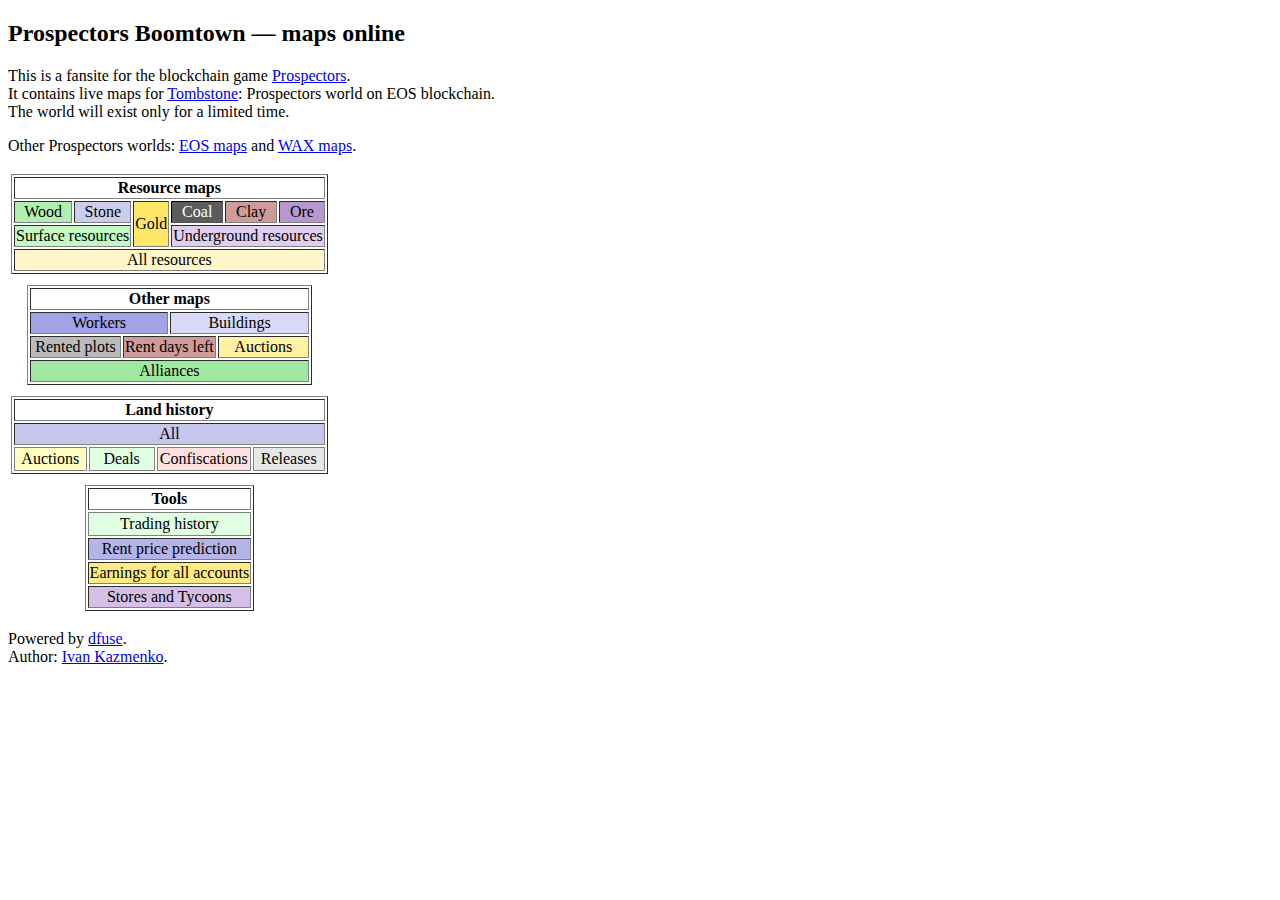
==== public_html/boom/index.html @ 25189416 "added boomtown support" ====
<!DOCTYPE html>
<html xmlns="http://www.w3.org/1999/xhtml">
<meta http-equiv="content-type" content="text/html; charset=UTF-8">
<meta name="author" content="Ivan Kazmenko (gassa@mail.ru)">
<head>
<title>Prospectors Boomtown &mdash; maps online</title>
<link rel="stylesheet" href="./maps/map.css" type="text/css">
<link rel="stylesheet" href="./earnings/log.css" type="text/css">
<style>
td a {
  display:block;
  white-space:nowrap;
  width:100%;
  color:#000000;
  text-decoration:none;
}
</style>
</head>
<body>
<h2>Prospectors Boomtown &mdash; maps online</h2>
<p>This is a fansite for the blockchain game
<a href="https://prospectors.io">Prospectors</a>.<br/>
It contains live maps for
<a href="https://e1.prospectors.io/">Tombstone</a>:
Prospectors world on EOS blockchain.<br/>
The world will exist only for a limited time.<br/></p>

<p>Other Prospectors worlds:
<a href="../index.html">EOS maps</a> and
<a href="../wax/index.html">WAX maps</a>.</p>

<table border="0px">
<tr align="center"><td>
<table border="1px">
<tr>
<th align="center" style="font-weight:bold" colspan="7">Resource maps</th>
</tr>
<tr>
<td align="center" width="16.6666%" class="wood-10">
<a href="maps/wood.html" class="wood-10">Wood</a>
</td>
<td align="center" width="16.6666%" class="stone-11">
<a href="maps/stone.html" class="stone-11">Stone</a>
</td>
<td align="center" width="16.6666%" class="gold-16" rowspan="2">
<a href="maps/gold.html" class="gold-16">Gold</a>
</td>
<td align="center" width="16.6666%" class="coal-8">
<a href="maps/coal.html" class="coal-8">Coal</a>
</td>
<td align="center" width="16.6666%" class="clay-8">
<a href="maps/clay.html" class="clay-8">Clay</a>
</td>
<td align="center" width="16.6666%" class="ore-16">
<a href="maps/ore.html" class="ore-16">Ore</a>
</td>
</tr>
<tr>
<td align="center" class="wood-4" colspan="2">
<a href="maps/wood_stone.html" class="wood-4">Surface resources</a>
</td>
<td align="center" class="ore-4" colspan="3">
<a href="maps/coal_clay_ore.html" class="ore-4">Underground resources</a>
</td>
</tr>
<tr>
<td align="center" class="gold-1" colspan="6">
<a href="maps/combined.html" class="gold-1">All resources</a>
</td>
</tr>
</table>
</td></tr>

<tr height="5px">
</tr>

<tr align="center"><td>
<table border="1px">
<tr>
<th align="center" style="font-weight:bold" colspan="6">Other maps</th>
</tr>
<tr>
<td align="center" class="worker-5" colspan="3">
<a href="maps/worker.html" class="worker-5">Workers</a>
</td>
<td align="center" class="stone-4" colspan="3">
<a href="maps/buildings.html" class="stone-4">Buildings</a>
</td>
</tr>
<tr>
<td align="center" width="33.3333%" class="wood-x" colspan="2">
<a href="maps/rent.html" class="wood-x">Rented plots</a>
</td>
<td align="center" width="33.3333%" class="clay-8" colspan="2">
<a href="maps/rent-days.html" class="clay-8">Rent days left</a>
</td>
<td align="center" width="33.3333%" class="gold-7" colspan="2">
<a href="maps/auction.html" class="gold-7">Auctions</a>
</td>
</tr>
<tr>
<td align="center" width="100.0000%" class="wood-15" colspan="6">
<a href="maps/alliances.html" class="wood-15">Alliances</a>
</td>
</tr>
</table>
</td></tr>

<tr height="5px">
</tr>

<tr align="center"><td>
<table border="1px">
<tr>
<th align="center" style="font-weight:bold" colspan="6">Land history</th>
</tr>
<tr>
<td align="center" class="worker-1" colspan="4">
<a href="land/history-all.html" class="worker-1">All</a>
</td>
</tr>
<tr>
<td align="center" width="25%" class="land-auction">
<a href="land/history-auctions.html">Auctions</a>
</td>
<td align="center" width="25%" class="land-deal">
<a href="land/history-deals.html">Deals</a>
</td>
<td align="center" width="25%" class="land-confiscation">
<a href="land/history-confiscations.html">Confiscations</a>
</td>
<td align="center" width="25%" class="land-release">
<a href="land/history-releases.html">Releases</a>
</td>
</tr>
</table>
</td></tr>

<tr height="5px">
</tr>

<tr align="center"><td>
<table border="1px">
<tr>
<th align="center" style="font-weight:bold" colspan="6">Tools</th>
</tr>
<!--
<tr>
<td align="center" class="stone-q">
<a href="banks/banks.html" class="stone-q">Bank history and statistics</a>
</td>
</tr>
-->
<tr>
<td align="center" class="deal-selling">
<a href="trades/trades.html">Trading history</a>
</td>
</tr>
<tr>
<td align="center" class="worker-3">
<a href="rent-price.html" class="worker-3">Rent price prediction</a>
</td>
</tr>
<tr>
<td align="center" class="gold-12">
<a href="earnings/all.html" class="gold-12">Earnings for all accounts</a>
</td>
</tr>
<tr>
<td align="center" class="ore-7">
<a href="stores/stores.html">Stores and Tycoons</a>
</td>
</tr>
</td></tr>
</table>
</td></tr>
</table>

<p>Powered by <a href="https://dfuse.io">dfuse</a>.<br/>
Author: <a href="https://github.com/GassaFM">Ivan Kazmenko</a>.</p>
</body>
</html>
---- public_html/boom/maps/map.css ----
.map {
  table-layout: fixed;
  margin: 0px;
  padding: 0px;
  border-style: solid;
  border-collapse: collapse;
  text-align: center;
  font-family: Tahoma, Geneva, sans-serif;
}

.coord {
  width: 1.785%;
  height: 1.785%;
  font-weight: bold;
  font-size: 10px;
  border-style: solid;
  border-width: 2px;
}

.plot {
  font-size: 14px;
  border-style: solid;
  border-width: 1px;
}

.header:hover {
  background-color: #BBBBBB;
}

.gold-0 {
  background-color: #FFF7D0;
}

.gold-1 {
  background-color: #FFF6C9;
}

.gold-2 {
  background-color: #FFF5C3;
}

.gold-3 {
  background-color: #FFF4BC;
}

.gold-4 {
  background-color: #FFF3B6;
}

.gold-5 {
  background-color: #FFF2AF;
}

.gold-6 {
  background-color: #FFF1A9;
}

.gold-7 {
  background-color: #FFF0A2;
}

.gold-8 {
  background-color: #FFEF9C;
}

.gold-9 {
  background-color: #FFEE95;
}

.gold-10 {
  background-color: #FFED8F;
}

.gold-11 {
  background-color: #FFEC88;
}

.gold-12 {
  background-color: #FFEB82;
}

.gold-13 {
  background-color: #FFEA7B;
}

.gold-14 {
  background-color: #FFE975;
}

.gold-15 {
  background-color: #FFE86E;
}

.gold-16 {
  background-color: #FFE768;
}

.gold-17 {
  background-color: #FFE661;
}

.gold-18 {
  background-color: #FFE55B;
}

.gold-19 {
  background-color: #FFE454;
}

.gold-20 {
  background-color: #FFE34E;
}

.gold-21 {
  background-color: #FFE247;
}

.gold-22 {
  background-color: #FFE141;
}

.gold-23 {
  background-color: #FFE03A;
}

.gold-24 {
  background-color: #FFDF34;
}

.gold-25 {
  background-color: #FFDE2D;
}

.gold-26 {
  background-color: #FFDD27;
}

.gold-27 {
  background-color: #FFDC20;
}

.gold-28 {
  background-color: #FFDB1A;
}

.gold-29 {
  background-color: #FFDA13;
}

.gold-30 {
  background-color: #FFD90D;
}

.gold-31 {
  background-color: #FFD806;
}

.gold-32 {
  background-color: #FFD700;
}

.gold-x {
  background-color: #BBBBBB;
}

.gold-z {
  background-color: #EEEEEE;
}

.gold-q {
  background-color: #99CCEE;
}

.gold-c {
  background-color: #BB88FF;
}

.gold-a {
  background-color: #77FF77;
}

.wood-0 {
  background-color: #D0FFD0;
}

.wood-1 {
  background-color: #CCFDCC;
}

.wood-2 {
  background-color: #C9FBC9;
}

.wood-3 {
  background-color: #C6FAC6;
}

.wood-4 {
  background-color: #C3F8C3;
}

.wood-5 {
  background-color: #C0F7C0;
}

.wood-6 {
  background-color: #BCF5BC;
}

.wood-7 {
  background-color: #B9F3B9;
}

.wood-8 {
  background-color: #B6F2B6;
}

.wood-9 {
  background-color: #B3F0B3;
}

.wood-10 {
  background-color: #B0EFB0;
}

.wood-11 {
  background-color: #ACEDAC;
}

.wood-12 {
  background-color: #A9EBA9;
}

.wood-13 {
  background-color: #A6EAA6;
}

.wood-14 {
  background-color: #A3E8A3;
}

.wood-15 {
  background-color: #A0E7A0;
}

.wood-16 {
  background-color: #9CE59C;
}

.wood-17 {
  background-color: #99E399;
}

.wood-18 {
  background-color: #96E296;
}

.wood-19 {
  background-color: #93E093;
}

.wood-20 {
  background-color: #90DF90;
}

.wood-21 {
  background-color: #8CDD8C;
}

.wood-22 {
  background-color: #89DB89;
}

.wood-23 {
  background-color: #86DA86;
}

.wood-24 {
  background-color: #83D883;
}

.wood-25 {
  background-color: #80D780;
}

.wood-26 {
  background-color: #7CD57C;
}

.wood-27 {
  background-color: #79D379;
}

.wood-28 {
  background-color: #76D276;
}

.wood-29 {
  background-color: #73D073;
}

.wood-30 {
  background-color: #70CF70;
}

.wood-31 {
  background-color: #6CCD6C;
}

.wood-32 {
  background-color: #69CB69;
}

.wood-33 {
  background-color: #66CA66;
}

.wood-34 {
  background-color: #63C863;
}

.wood-35 {
  background-color: #60C760;
}

.wood-36 {
  background-color: #5CC55C;
}

.wood-37 {
  background-color: #59C359;
}

.wood-38 {
  background-color: #56C256;
}

.wood-39 {
  background-color: #53C053;
}

.wood-40 {
  background-color: #50BF50;
}

.wood-41 {
  background-color: #4CBD4C;
}

.wood-42 {
  background-color: #49BB49;
}

.wood-43 {
  background-color: #46BA46;
}

.wood-44 {
  background-color: #43B843;
}

.wood-45 {
  background-color: #40B740;
}

.wood-46 {
  background-color: #3CB53C;
}

.wood-47 {
  background-color: #39B339;
}

.wood-48 {
  background-color: #36B236;
}

.wood-49 {
  background-color: #33B033;
}

.wood-50 {
  background-color: #30AF30;
}

.wood-x {
  background-color: #BBBBBB;
}

.wood-z {
  background-color: #EEEEEE;
}

.wood-q {
  background-color: #99CCEE;
}

.wood-c {
  background-color: #BB88FF;
}

.wood-a {
  background-color: #77FF77;
}

.stone-0 {
  background-color: #DFDFFF;
}

.stone-1 {
  background-color: #DDDDFD;
}

.stone-2 {
  background-color: #DBDBFB;
}

.stone-3 {
  background-color: #D9DAFA;
}

.stone-4 {
  background-color: #D8D8F8;
}

.stone-5 {
  background-color: #D6D7F7;
}

.stone-6 {
  background-color: #D4D5F5;
}

.stone-7 {
  background-color: #D3D3F3;
}

.stone-8 {
  background-color: #D1D2F2;
}

.stone-9 {
  background-color: #CFD0F0;
}

.stone-10 {
  background-color: #CECFEF;
}

.stone-11 {
  background-color: #CCCDED;
}

.stone-12 {
  background-color: #CACBEC;
}

.stone-13 {
  background-color: #C9CAEA;
}

.stone-14 {
  background-color: #C7C8E8;
}

.stone-15 {
  background-color: #C5C7E7;
}

.stone-16 {
  background-color: #C4C5E5;
}

.stone-17 {
  background-color: #C2C3E4;
}

.stone-18 {
  background-color: #C0C2E2;
}

.stone-19 {
  background-color: #BFC0E1;
}

.stone-20 {
  background-color: #BDBFDF;
}

.stone-21 {
  background-color: #BBBDDD;
}

.stone-22 {
  background-color: #BABBDC;
}

.stone-23 {
  background-color: #B8BADA;
}

.stone-24 {
  background-color: #B6B8D9;
}

.stone-25 {
  background-color: #B5B7D7;
}

.stone-26 {
  background-color: #B3B5D6;
}

.stone-27 {
  background-color: #B1B3D4;
}

.stone-28 {
  background-color: #B0B2D2;
}

.stone-29 {
  background-color: #AEB0D1;
}

.stone-30 {
  background-color: #ACAFCF;
}

.stone-31 {
  background-color: #ABADCE;
}

.stone-32 {
  background-color: #A9ABCC;
}

.stone-33 {
  background-color: #A7AACA;
}

.stone-34 {
  background-color: #A6A8C9;
}

.stone-35 {
  background-color: #A4A7C7;
}

.stone-36 {
  background-color: #A2A5C6;
}

.stone-37 {
  background-color: #A1A3C4;
}

.stone-38 {
  background-color: #9FA2C3;
}

.stone-39 {
  background-color: #9DA0C1;
}

.stone-40 {
  background-color: #9C9FBF;
}

.stone-41 {
  background-color: #9A9DBE;
}

.stone-42 {
  background-color: #989BBC;
}

.stone-43 {
  background-color: #979ABB;
}

.stone-44 {
  background-color: #9598B9;
}

.stone-45 {
  background-color: #9397B8;
}

.stone-46 {
  background-color: #9295B6;
}

.stone-47 {
  background-color: #9093B4;
}

.stone-48 {
  background-color: #8E92B3;
}

.stone-49 {
  background-color: #8D90B1;
}

.stone-50 {
  background-color: #8B8FB0;
}

.stone-51 {
  background-color: #898DAE;
}

.stone-52 {
  background-color: #888CAD;
}

.stone-x {
  background-color: #BBBBBB;
}

.stone-z {
  background-color: #EEEEEE;
}

.stone-q {
  background-color: #99CCEE;
}

.stone-c {
  background-color: #BB88FF;
}

.stone-a {
  background-color: #77FF77;
}

.coal-0 {
  background-color: #7F7F7F;
  color: #FFFFFF;
  border-color: #000000;
}

.coal-1 {
  background-color: #7A7A7A;
  color: #FFFFFF;
  border-color: #000000;
}

.coal-2 {
  background-color: #767676;
  color: #FFFFFF;
  border-color: #000000;
}

.coal-3 {
  background-color: #717171;
  color: #FFFFFF;
  border-color: #000000;
}

.coal-4 {
  background-color: #6D6D6D;
  color: #FFFFFF;
  border-color: #000000;
}

.coal-5 {
  background-color: #696969;
  color: #FFFFFF;
  border-color: #000000;
}

.coal-6 {
  background-color: #646464;
  color: #FFFFFF;
  border-color: #000000;
}

.coal-7 {
  background-color: #606060;
  color: #FFFFFF;
  border-color: #000000;
}

.coal-8 {
  background-color: #5C5C5C;
  color: #FFFFFF;
  border-color: #000000;
}

.coal-9 {
  background-color: #575757;
  color: #FFFFFF;
  border-color: #000000;
}

.coal-10 {
  background-color: #535353;
  color: #FFFFFF;
  border-color: #000000;
}

.coal-11 {
  background-color: #4F4F4F;
  color: #FFFFFF;
  border-color: #000000;
}

.coal-12 {
  background-color: #4A4A4A;
  color: #FFFFFF;
  border-color: #000000;
}

.coal-13 {
  background-color: #464646;
  color: #FFFFFF;
  border-color: #000000;
}

.coal-14 {
  background-color: #414141;
  color: #FFFFFF;
  border-color: #000000;
}

.coal-15 {
  background-color: #3D3D3D;
  color: #FFFFFF;
  border-color: #000000;
}

.coal-16 {
  background-color: #393939;
  color: #FFFFFF;
  border-color: #000000;
}

.coal-17 {
  background-color: #343434;
  color: #FFFFFF;
  border-color: #000000;
}

.coal-18 {
  background-color: #303030;
  color: #FFFFFF;
  border-color: #000000;
}

.coal-19 {
  background-color: #2C2C2C;
  color: #FFFFFF;
  border-color: #000000;
}

.coal-20 {
  background-color: #272727;
  color: #FFFFFF;
  border-color: #000000;
}

.coal-21 {
  background-color: #232323;
  color: #FFFFFF;
  border-color: #000000;
}

.coal-22 {
  background-color: #1F1F1F;
  color: #FFFFFF;
  border-color: #000000;
}

.coal-x {
  background-color: #BBBBBB;
}

.coal-z {
  background-color: #EEEEEE;
}

.coal-q {
  background-color: #99CCEE;
}

.coal-c {
  background-color: #BB88FF;
}

.coal-a {
  background-color: #77FF77;
}

.clay-0 {
  background-color: #EFDFDF;
}

.clay-1 {
  background-color: #EBD6D6;
}

.clay-2 {
  background-color: #E7CECD;
}

.clay-3 {
  background-color: #E3C5C4;
}

.clay-4 {
  background-color: #DFBDBB;
}

.clay-5 {
  background-color: #DBB4B2;
}

.clay-6 {
  background-color: #D7ACAA;
}

.clay-7 {
  background-color: #D3A4A1;
}

.clay-8 {
  background-color: #CF9B98;
}

.clay-9 {
  background-color: #CC938F;
}

.clay-10 {
  background-color: #C88A86;
}

.clay-11 {
  background-color: #C4827D;
}

.clay-12 {
  background-color: #C07A75;
}

.clay-13 {
  background-color: #BC716C;
}

.clay-14 {
  background-color: #B86963;
}

.clay-15 {
  background-color: #B4605A;
}

.clay-16 {
  background-color: #B05851;
}

.clay-17 {
  background-color: #AD5049;
}

.clay-x {
  background-color: #BBBBBB;
}

.clay-z {
  background-color: #EEEEEE;
}

.clay-q {
  background-color: #99CCEE;
}

.clay-c {
  background-color: #BB88FF;
}

.clay-a {
  background-color: #77FF77;
}

.ore-0 {
  background-color: #EFDFF7;
}

.ore-1 {
  background-color: #EBDAF4;
}

.ore-2 {
  background-color: #E8D6F2;
}

.ore-3 {
  background-color: #E4D1EF;
}

.ore-4 {
  background-color: #E1CDED;
}

.ore-5 {
  background-color: #DDC8EA;
}

.ore-6 {
  background-color: #DAC4E8;
}

.ore-7 {
  background-color: #D6BFE5;
}

.ore-8 {
  background-color: #D3BBE3;
}

.ore-9 {
  background-color: #CFB6E0;
}

.ore-10 {
  background-color: #CCB2DE;
}

.ore-11 {
  background-color: #C8ADDB;
}

.ore-12 {
  background-color: #C5A9D9;
}

.ore-13 {
  background-color: #C1A4D6;
}

.ore-14 {
  background-color: #BEA0D4;
}

.ore-15 {
  background-color: #BA9BD1;
}

.ore-16 {
  background-color: #B797CF;
}

.ore-17 {
  background-color: #B393CC;
}

.ore-18 {
  background-color: #B08ECA;
}

.ore-19 {
  background-color: #AC8AC7;
}

.ore-20 {
  background-color: #A985C5;
}

.ore-21 {
  background-color: #A581C2;
}

.ore-22 {
  background-color: #A27CC0;
}

.ore-23 {
  background-color: #9E78BD;
}

.ore-24 {
  background-color: #9B73BB;
}

.ore-25 {
  background-color: #976FB8;
}

.ore-26 {
  background-color: #946AB6;
}

.ore-27 {
  background-color: #9066B3;
}

.ore-28 {
  background-color: #8D61B1;
}

.ore-29 {
  background-color: #895DAE;
}

.ore-30 {
  background-color: #8658AC;
}

.ore-31 {
  background-color: #8254A9;
}

.ore-32 {
  background-color: #7F50A7;
}

.ore-x {
  background-color: #BBBBBB;
}

.ore-z {
  background-color: #EEEEEE;
}

.ore-q {
  background-color: #99CCEE;
}

.ore-c {
  background-color: #BB88FF;
}

.ore-a {
  background-color: #77FF77;
}

.coffee-0 {
  background-color: #DCAB75;
  color: #FFFFFF;
  border-color: #000000;
}

.coffee-1 {
  background-color: #D8A772;
  color: #FFFFFF;
  border-color: #000000;
}

.coffee-2 {
  background-color: #D4A36F;
  color: #FFFFFF;
  border-color: #000000;
}

.coffee-3 {
  background-color: #D1A06C;
  color: #FFFFFF;
  border-color: #000000;
}

.coffee-4 {
  background-color: #CD9C69;
  color: #FFFFFF;
  border-color: #000000;
}

.coffee-5 {
  background-color: #CA9966;
  color: #FFFFFF;
  border-color: #000000;
}

.coffee-6 {
  background-color: #C69563;
  color: #FFFFFF;
  border-color: #000000;
}

.coffee-7 {
  background-color: #C39260;
  color: #FFFFFF;
  border-color: #000000;
}

.coffee-8 {
  background-color: #BF8E5D;
  color: #FFFFFF;
  border-color: #000000;
}

.coffee-9 {
  background-color: #BC8A5A;
  color: #FFFFFF;
  border-color: #000000;
}

.coffee-10 {
  background-color: #B88757;
  color: #FFFFFF;
  border-color: #000000;
}

.coffee-11 {
  background-color: #B58354;
  color: #FFFFFF;
  border-color: #000000;
}

.coffee-12 {
  background-color: #B18051;
  color: #FFFFFF;
  border-color: #000000;
}

.coffee-13 {
  background-color: #AE7C4E;
  color: #FFFFFF;
  border-color: #000000;
}

.coffee-14 {
  background-color: #AA794B;
  color: #FFFFFF;
  border-color: #000000;
}

.coffee-15 {
  background-color: #A77548;
  color: #FFFFFF;
  border-color: #000000;
}

.coffee-16 {
  background-color: #A37145;
  color: #FFFFFF;
  border-color: #000000;
}

.coffee-17 {
  background-color: #9F6E42;
  color: #FFFFFF;
  border-color: #000000;
}

.coffee-18 {
  background-color: #9C6A3F;
  color: #FFFFFF;
  border-color: #000000;
}

.coffee-19 {
  background-color: #98673C;
  color: #FFFFFF;
  border-color: #000000;
}

.coffee-20 {
  background-color: #956339;
  color: #FFFFFF;
  border-color: #000000;
}

.coffee-21 {
  background-color: #916036;
  color: #FFFFFF;
  border-color: #000000;
}

.coffee-22 {
  background-color: #8E5C33;
  color: #FFFFFF;
  border-color: #000000;
}

.coffee-23 {
  background-color: #8A5830;
  color: #FFFFFF;
  border-color: #000000;
}

.coffee-24 {
  background-color: #87552D;
  color: #FFFFFF;
  border-color: #000000;
}

.coffee-25 {
  background-color: #83512A;
  color: #FFFFFF;
  border-color: #000000;
}

.coffee-26 {
  background-color: #804E27;
  color: #FFFFFF;
  border-color: #000000;
}

.coffee-27 {
  background-color: #7C4A24;
  color: #FFFFFF;
  border-color: #000000;
}

.coffee-28 {
  background-color: #794721;
  color: #FFFFFF;
  border-color: #000000;
}

.coffee-29 {
  background-color: #75431E;
  color: #FFFFFF;
  border-color: #000000;
}

.coffee-30 {
  background-color: #72401C;
  color: #FFFFFF;
  border-color: #000000;
}

.coffee-x {
  background-color: #BBBBBB;
}

.coffee-z {
  background-color: #EEEEEE;
}

.coffee-q {
  background-color: #99CCEE;
}

.coffee-c {
  background-color: #BB88FF;
}

.coffee-a {
  background-color: #77FF77;
}

.moss-0 {
  background-color: #CDDFAD;
  color: #FFFFFF;
  border-color: #000000;
}

.moss-1 {
  background-color: #CADCAA;
  color: #FFFFFF;
  border-color: #000000;
}

.moss-2 {
  background-color: #C8DAA7;
  color: #FFFFFF;
  border-color: #000000;
}

.moss-3 {
  background-color: #C6D8A4;
  color: #FFFFFF;
  border-color: #000000;
}

.moss-4 {
  background-color: #C4D5A2;
  color: #FFFFFF;
  border-color: #000000;
}

.moss-5 {
  background-color: #C1D39F;
  color: #FFFFFF;
  border-color: #000000;
}

.moss-6 {
  background-color: #BFD19C;
  color: #FFFFFF;
  border-color: #000000;
}

.moss-7 {
  background-color: #BDCE99;
  color: #FFFFFF;
  border-color: #000000;
}

.moss-8 {
  background-color: #BBCC97;
  color: #FFFFFF;
  border-color: #000000;
}

.moss-9 {
  background-color: #B8CA94;
  color: #FFFFFF;
  border-color: #000000;
}

.moss-10 {
  background-color: #B6C891;
  color: #FFFFFF;
  border-color: #000000;
}

.moss-11 {
  background-color: #B4C58E;
  color: #FFFFFF;
  border-color: #000000;
}

.moss-12 {
  background-color: #B2C38C;
  color: #FFFFFF;
  border-color: #000000;
}

.moss-13 {
  background-color: #AFC189;
  color: #FFFFFF;
  border-color: #000000;
}

.moss-14 {
  background-color: #ADBE86;
  color: #FFFFFF;
  border-color: #000000;
}

.moss-15 {
  background-color: #ABBC84;
  color: #FFFFFF;
  border-color: #000000;
}

.moss-16 {
  background-color: #A9BA81;
  color: #FFFFFF;
  border-color: #000000;
}

.moss-17 {
  background-color: #A7B77E;
  color: #FFFFFF;
  border-color: #000000;
}

.moss-18 {
  background-color: #A4B57B;
  color: #FFFFFF;
  border-color: #000000;
}

.moss-19 {
  background-color: #A2B379;
  color: #FFFFFF;
  border-color: #000000;
}

.moss-20 {
  background-color: #A0B176;
  color: #FFFFFF;
  border-color: #000000;
}

.moss-21 {
  background-color: #9EAE73;
  color: #FFFFFF;
  border-color: #000000;
}

.moss-22 {
  background-color: #9BAC70;
  color: #FFFFFF;
  border-color: #000000;
}

.moss-23 {
  background-color: #99AA6E;
  color: #FFFFFF;
  border-color: #000000;
}

.moss-24 {
  background-color: #97A76B;
  color: #FFFFFF;
  border-color: #000000;
}

.moss-25 {
  background-color: #95A568;
  color: #FFFFFF;
  border-color: #000000;
}

.moss-26 {
  background-color: #92A365;
  color: #FFFFFF;
  border-color: #000000;
}

.moss-27 {
  background-color: #90A063;
  color: #FFFFFF;
  border-color: #000000;
}

.moss-28 {
  background-color: #8E9E60;
  color: #FFFFFF;
  border-color: #000000;
}

.moss-29 {
  background-color: #8C9C5D;
  color: #FFFFFF;
  border-color: #000000;
}

.moss-30 {
  background-color: #8A9A5B;
  color: #FFFFFF;
  border-color: #000000;
}

.moss-x {
  background-color: #BBBBBB;
}

.moss-z {
  background-color: #EEEEEE;
}

.moss-q {
  background-color: #99CCEE;
}

.moss-c {
  background-color: #BB88FF;
}

.moss-a {
  background-color: #77FF77;
}

.worker-0 {
  background-color: #CFCFEF;
}

.worker-1 {
  background-color: #C6C6ED;
}

.worker-2 {
  background-color: #BDBDEB;
}

.worker-3 {
  background-color: #B4B4E9;
}

.worker-4 {
  background-color: #ABABE7;
}

.worker-5 {
  background-color: #A2A2E6;
}

.worker-6 {
  background-color: #9999E4;
}

.worker-7 {
  background-color: #9090E2;
}

.worker-8 {
  background-color: #8787E0;
}

.worker-9 {
  background-color: #7F7FDF;
}

.worker-10 {
  background-color: #7F7FDF;
}

.worker-11 {
  background-color: #7D7DDE;
}

.worker-12 {
  background-color: #7C7CDE;
}

.worker-13 {
  background-color: #7B7BDD;
}

.worker-14 {
  background-color: #7A7ADD;
}

.worker-15 {
  background-color: #7979DD;
}

.worker-16 {
  background-color: #7878DC;
}

.worker-17 {
  background-color: #7777DC;
}

.worker-18 {
  background-color: #7676DC;
}

.worker-19 {
  background-color: #7575DB;
}

.worker-20 {
  background-color: #7474DB;
}

.worker-21 {
  background-color: #7373DB;
}

.worker-22 {
  background-color: #7272DA;
}

.worker-23 {
  background-color: #7070DA;
}

.worker-24 {
  background-color: #6F6FD9;
}

.worker-25 {
  background-color: #6E6ED9;
}

.worker-26 {
  background-color: #6D6DD9;
}

.worker-27 {
  background-color: #6C6CD8;
}

.worker-28 {
  background-color: #6B6BD8;
}

.worker-29 {
  background-color: #6A6AD8;
}

.worker-30 {
  background-color: #6969D7;
}

.worker-31 {
  background-color: #6868D7;
}

.worker-32 {
  background-color: #6767D7;
}

.worker-33 {
  background-color: #6666D6;
}

.worker-34 {
  background-color: #6565D6;
}

.worker-35 {
  background-color: #6464D6;
}

.worker-36 {
  background-color: #6262D5;
}

.worker-37 {
  background-color: #6161D5;
}

.worker-38 {
  background-color: #6060D4;
}

.worker-39 {
  background-color: #5F5FD4;
}

.worker-40 {
  background-color: #5E5ED4;
}

.worker-41 {
  background-color: #5D5DD3;
}

.worker-42 {
  background-color: #5C5CD3;
}

.worker-43 {
  background-color: #5B5BD3;
}

.worker-44 {
  background-color: #5A5AD2;
}

.worker-45 {
  background-color: #5959D2;
}

.worker-46 {
  background-color: #5858D2;
}

.worker-47 {
  background-color: #5757D1;
}

.worker-48 {
  background-color: #5656D1;
}

.worker-49 {
  background-color: #5454D0;
}

.worker-50 {
  background-color: #5353D0;
}

.worker-51 {
  background-color: #5252D0;
}

.worker-52 {
  background-color: #5151CF;
}

.worker-53 {
  background-color: #5050CF;
}

.worker-54 {
  background-color: #4F4FCF;
}

.worker-55 {
  background-color: #4E4ECE;
}

.worker-56 {
  background-color: #4D4DCE;
}

.worker-57 {
  background-color: #4C4CCE;
}

.worker-58 {
  background-color: #4B4BCD;
}

.worker-59 {
  background-color: #4A4ACD;
}

.worker-60 {
  background-color: #4949CD;
}

.worker-61 {
  background-color: #4747CC;
}

.worker-62 {
  background-color: #4646CC;
}

.worker-63 {
  background-color: #4545CB;
}

.worker-64 {
  background-color: #4444CB;
}

.worker-65 {
  background-color: #4343CB;
}

.worker-66 {
  background-color: #4242CA;
}

.worker-67 {
  background-color: #4141CA;
}

.worker-68 {
  background-color: #4040CA;
}

.worker-69 {
  background-color: #3F3FC9;
}

.worker-70 {
  background-color: #3E3EC9;
}

.worker-71 {
  background-color: #3D3DC9;
}

.worker-72 {
  background-color: #3C3CC8;
}

.worker-73 {
  background-color: #3B3BC8;
}

.worker-74 {
  background-color: #3939C7;
}

.worker-75 {
  background-color: #3838C7;
}

.worker-76 {
  background-color: #3737C7;
}

.worker-77 {
  background-color: #3636C6;
}

.worker-78 {
  background-color: #3535C6;
}

.worker-79 {
  background-color: #3434C6;
}

.worker-80 {
  background-color: #3333C5;
}

.worker-81 {
  background-color: #3232C5;
}

.worker-82 {
  background-color: #3131C5;
}

.worker-83 {
  background-color: #3030C4;
}

.worker-84 {
  background-color: #2F2FC4;
}

.worker-85 {
  background-color: #2E2EC4;
}

.worker-86 {
  background-color: #2D2DC3;
}

.worker-87 {
  background-color: #2B2BC3;
}

.worker-88 {
  background-color: #2A2AC2;
}

.worker-89 {
  background-color: #2929C2;
}

.worker-90 {
  background-color: #2828C2;
}

.worker-91 {
  background-color: #2727C1;
}

.worker-92 {
  background-color: #2626C1;
}

.worker-93 {
  background-color: #2525C1;
}

.worker-94 {
  background-color: #2424C0;
}

.worker-95 {
  background-color: #2323C0;
}

.worker-96 {
  background-color: #2222C0;
}

.worker-97 {
  background-color: #2121BF;
}

.worker-98 {
  background-color: #2020BF;
}

.worker-99 {
  background-color: #1F1FBF;
}

.worker-x {
  background-color: #BBBBBB;
}

.worker-z {
  background-color: #EEEEEE;
}

.worker-q {
  background-color: #99CCEE;
}

.worker-c {
  background-color: #BB88FF;
}

.worker-a {
  background-color: #77FF77;
}
---- public_html/boom/earnings/log.css ----
td a {
  display:block;
  white-space:nowrap;
  width:100%;
  color:#000000;
  text-decoration:none;
}

.log {
  border-style: solid;
  border-width: 1px;
  padding: 2px;
  font-family: Tahoma, Geneva, sans-serif;
  white-space: nowrap;
}

.time {
  border-style: solid;
  border-width: 1px;
  padding: 2px;
  font-family: "Courier New", Courier, monospace;
  text-align: center;
}

.name {
  border-style: solid;
  border-width: 1px;
  padding: 2px;
  font-family: "Courier New", Courier, monospace;
  text-align: center;
}

.self {
  background-color: #C2D3FF;
}

.item {
  border-style: solid;
  border-width: 1px;
  padding: 2px;
  text-align: left;
}

.place {
  border-style: solid;
  border-width: 1px;
  padding: 2px;
  text-align: center;
}

.amount {
  border-style: solid;
  border-width: 1px;
  padding: 2px;
  text-align: right;
}

.land-auction {
  background-color: #FFFFC0;
  border-style: solid;
  border-width: 1px;
  padding: 2px;
  text-align: center;
}

.land-deal {
  background-color: #E0FFE0;
  border-style: solid;
  border-width: 1px;
  padding: 2px;
  text-align: center;
}

.land-confiscation {
  background-color: #FFE0E0;
  border-style: solid;
  border-width: 1px;
  padding: 2px;
  text-align: center;
}

.land-release {
  background-color: #E7E7E7;
  border-style: solid;
  border-width: 1px;
  padding: 2px;
  text-align: center;
}

.deal-general {
  background-color: #E0E0FF;
  border-style: solid;
  border-width: 1px;
  padding: 2px;
  text-align: center;
}

.deal-buying {
  background-color: #FFE0E0;
  border-style: solid;
  border-width: 1px;
  padding: 2px;
  text-align: center;
}

.deal-selling {
  background-color: #E0FFE0;
  border-style: solid;
  border-width: 1px;
  padding: 2px;
  text-align: center;
}

.deal-station {
  background-color: #FFD0F0;
  border-style: solid;
  border-width: 1px;
  padding: 2px;
  text-align: center;
}
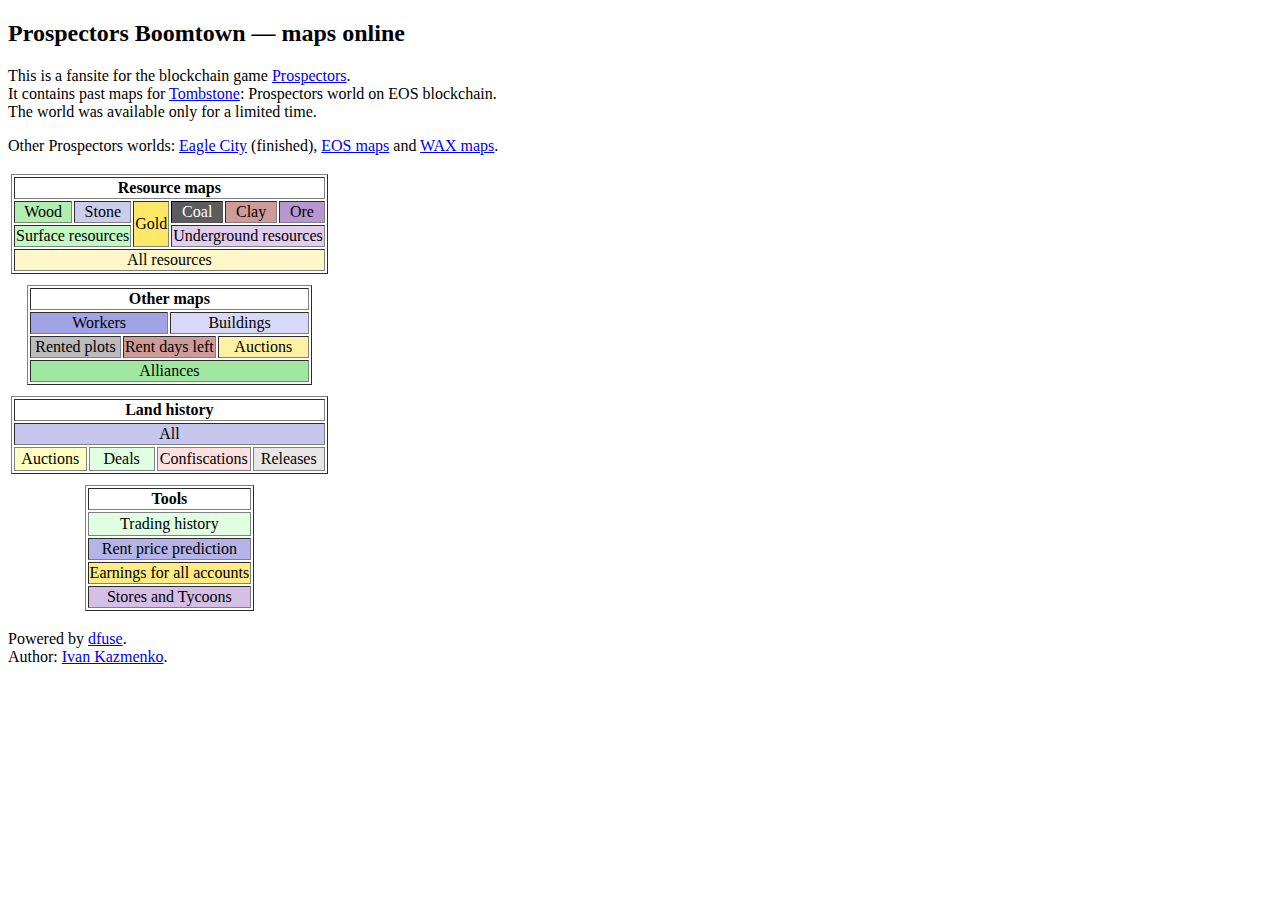
==== commit 83322d9a: "maintenance" ====
--- a/public_html/boom/index.html
+++ b/public_html/boom/index.html
@@ -20,12 +20,13 @@
 <h2>Prospectors Boomtown &mdash; maps online</h2>
 <p>This is a fansite for the blockchain game
 <a href="https://prospectors.io">Prospectors</a>.<br/>
-It contains live maps for
+It contains past maps for
 <a href="https://e1.prospectors.io/">Tombstone</a>:
 Prospectors world on EOS blockchain.<br/>
-The world will exist only for a limited time.<br/></p>
+The world was available only for a limited time.<br/></p>
 
 <p>Other Prospectors worlds:
+<a href="../eagle/index.html">Eagle City</a> (finished),
 <a href="../index.html">EOS maps</a> and
 <a href="../wax/index.html">WAX maps</a>.</p>
 
